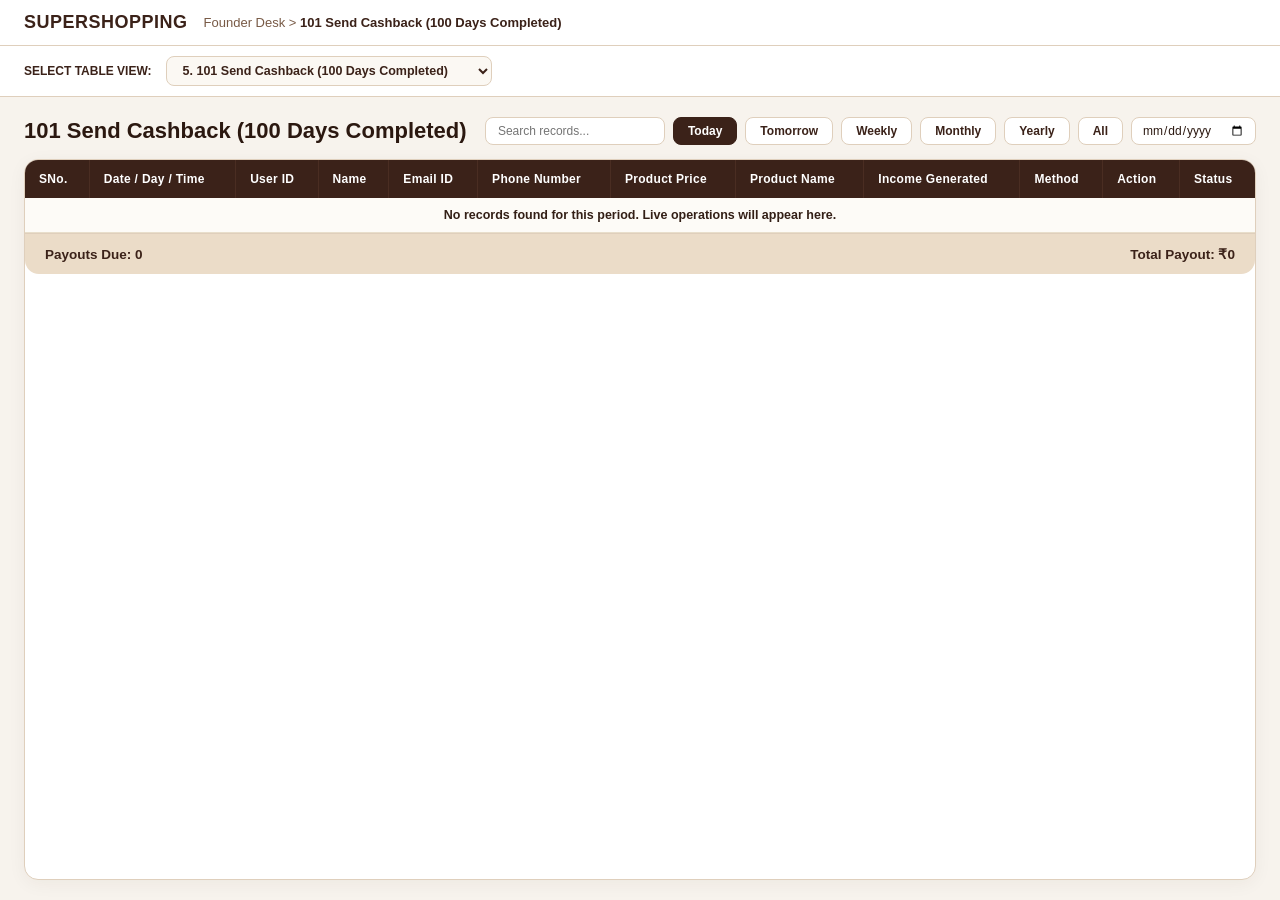
==== custom-tables.html @ cadfb581 "Create custom-tables.html" ====
<!DOCTYPE html>
<html lang="en">
<head>
  <meta charset="UTF-8">
  <meta name="viewport" content="width=device-width, initial-scale=1.0">
  <title>Customer Tables Master Ledger - Founder Desk</title>
  <style>
    * {
      box-sizing: border-box;
      margin: 0;
      padding: 0;
      font-family: -apple-system, BlinkMacSystemFont, "Segoe UI", Roboto, Helvetica, Arial, sans-serif;
    }
    body {
      background-color: #f7f3ed;
      color: #3b2219;
      min-height: 100vh;
      display: flex;
      flex-direction: column;
    }
    .top-navbar {
      background: #ffffff;
      border-bottom: 1px solid #dfcfbc;
      padding: 12px 24px;
      display: flex;
      align-items: center;
      justify-content: space-between;
    }
    .top-left {
      display: flex;
      align-items: center;
      gap: 16px;
    }
    .brand-title {
      font-size: 18px;
      font-weight: 800;
      color: #3b2219;
      text-transform: uppercase;
      letter-spacing: 0.5px;
    }
    .breadcrumb {
      font-size: 13px;
      color: #785a46;
    }
    .breadcrumb span {
      color: #3b2219;
      font-weight: 700;
    }
    .selector-strip {
      background: #ffffff;
      border-bottom: 1px solid #dfcfbc;
      padding: 10px 24px;
      display: flex;
      align-items: center;
      gap: 14px;
      overflow-x: auto;
    }
    .selector-strip label {
      font-size: 12px;
      font-weight: 800;
      color: #3b2219;
      text-transform: uppercase;
    }
    .table-dropdown {
      padding: 6px 12px;
      border-radius: 8px;
      border: 1px solid #dfcfbc;
      background: #fbf8f3;
      font-size: 12.5px;
      font-weight: 700;
      color: #3b2219;
      cursor: pointer;
      outline: none;
    }
    .main-viewport {
      width: 100vw;
      max-width: 100%;
      padding: 20px 24px;
      flex: 1;
      display: flex;
      flex-direction: column;
    }
    .table-header-block {
      display: flex;
      align-items: center;
      justify-content: space-between;
      margin-bottom: 14px;
      flex-wrap: wrap;
      gap: 12px;
    }
    .table-title {
      font-size: 22px;
      font-weight: 800;
      color: #2b1810;
    }
    .filter-group {
      display: flex;
      align-items: center;
      gap: 8px;
      flex-wrap: wrap;
    }
    .search-box {
      background: #ffffff;
      border: 1px solid #dfcfbc;
      border-radius: 8px;
      padding: 6px 12px;
      font-size: 12px;
      width: 180px;
      color: #2b1810;
      outline: none;
    }
    .date-pill-btn {
      background: #ffffff;
      border: 1px solid #dfcfbc;
      color: #3b2219;
      padding: 6px 14px;
      border-radius: 8px;
      font-size: 12px;
      font-weight: 700;
      cursor: pointer;
      transition: all 0.2s;
    }
    .date-pill-btn.active, .date-pill-btn:hover {
      background: #3b2219;
      color: #ffffff;
      border-color: #3b2219;
    }
    .date-input {
      background: #ffffff;
      border: 1px solid #dfcfbc;
      border-radius: 8px;
      padding: 5px 10px;
      font-size: 12px;
      color: #2b1810;
    }
    .table-container {
      width: 100%;
      background: #ffffff;
      border: 1px solid #dfcfbc;
      border-radius: 14px;
      box-shadow: 0 4px 18px rgba(59, 34, 25, 0.05);
      overflow-x: auto;
      flex: 1;
    }
    table.master-table {
      width: 100%;
      min-width: 1200px;
      border-collapse: collapse;
      text-align: left;
    }
    table.master-table thead tr {
      background-color: #3b2219;
      color: #ffffff;
    }
    table.master-table th {
      padding: 12px 14px;
      font-size: 12px;
      font-weight: 700;
      letter-spacing: 0.3px;
      border-right: 1px solid #4a2d22;
      white-space: nowrap;
    }
    table.master-table th:last-child {
      border-right: none;
    }
    table.master-table tbody tr {
      border-bottom: 1px solid #e8decb;
      transition: background 0.15s;
    }
    table.master-table tbody tr:nth-child(odd) {
      background-color: #fdfbf7;
    }
    table.master-table tbody tr:nth-child(even) {
      background-color: #f4ecdf;
    }
    table.master-table td {
      padding: 10px 14px;
      font-size: 12.5px;
      color: #331f16;
      border-right: 1px solid #e8decb;
      vertical-align: middle;
      white-space: nowrap;
    }
    table.master-table td:last-child {
      border-right: none;
    }
    .empty-state {
      text-align: center;
      padding: 60px 20px;
      color: #785a46;
      font-weight: 700;
      font-size: 14px;
    }
    .table-summary-bar {
      background: #ebdcc8;
      border-top: 1px solid #dfcfbc;
      padding: 12px 20px;
      border-bottom-left-radius: 14px;
      border-bottom-right-radius: 14px;
      display: flex;
      align-items: center;
      justify-content: space-between;
      font-size: 13.5px;
      font-weight: 800;
      color: #3b2219;
    }
    .btn-chip {
      background: #3b2219;
      color: #ffffff;
      padding: 4px 10px;
      border-radius: 6px;
      font-size: 11px;
      font-weight: 700;
      border: none;
      cursor: pointer;
      display: inline-flex;
      align-items: center;
      gap: 4px;
    }
    .btn-green {
      background: #15803d;
      color: #ffffff;
      padding: 4px 10px;
      border-radius: 6px;
      font-size: 11px;
      font-weight: 700;
      border: none;
      cursor: pointer;
    }
    .btn-red {
      background: #b91c1c;
      color: #ffffff;
      padding: 4px 10px;
      border-radius: 6px;
      font-size: 11px;
      font-weight: 700;
      border: none;
      cursor: pointer;
    }
    .status-badge {
      display: inline-block;
      padding: 3px 8px;
      border-radius: 12px;
      font-size: 11px;
      font-weight: 800;
    }
    .badge-success {
      background: #dcfce7;
      color: #15803d;
      border: 1px solid #bbf7d0;
    }
    .badge-pending {
      background: #fef9c3;
      color: #854d0e;
      border: 1px solid #fef08a;
    }
    .badge-error {
      background: #fee2e2;
      color: #b91c1c;
      border: 1px solid #fecaca;
    }
    .modal-overlay {
      position: fixed;
      top: 0;
      left: 0;
      width: 100vw;
      height: 100vh;
      background: rgba(0, 0, 0, 0.4);
      display: none;
      align-items: center;
      justify-content: center;
      z-index: 999;
    }
    .modal-card {
      background: #ffffff;
      border: 2px solid #3b2219;
      border-radius: 14px;
      padding: 18px 22px;
      width: 90%;
      max-width: 440px;
      box-shadow: 0 10px 30px rgba(0, 0, 0, 0.2);
    }
    .modal-card h4 {
      font-size: 15px;
      font-weight: 800;
      color: #3b2219;
      margin-bottom: 8px;
    }
    .modal-card p {
      font-size: 12px;
      color: #785a46;
      margin-bottom: 12px;
    }
    .modal-card textarea {
      width: 100%;
      height: 80px;
      padding: 8px;
      border-radius: 8px;
      border: 1px solid #dfcfbc;
      font-size: 12px;
      color: #2b1810;
      outline: none;
      resize: none;
      margin-bottom: 14px;
    }
    .modal-actions {
      display: flex;
      justify-content: flex-end;
      gap: 8px;
    }
  </style>
</head>
<body>

  <header class="top-navbar">
    <div class="top-left">
      <div class="brand-title">SuperShopping</div>
      <div class="breadcrumb">Founder Desk &gt; <span id="viewBreadcrumb">Customer Management</span></div>
    </div>
  </header>

  <nav class="selector-strip">
    <label for="tableSelector">Select Table View:</label>
    <select id="tableSelector" class="table-dropdown" onchange="switchTable(this.value)">
      <optgroup label="1. Customer Request Claim (Cashback)">
        <option value="cb-1">1. New Request Claim (1 to 25 Days)</option>
        <option value="cb-2">2. Under 26 to 50 Days</option>
        <option value="cb-3">3. Under 51 to 75 Days</option>
        <option value="cb-4">4. Under 76 to 100 Days</option>
        <option value="cb-5">5. 101 Send Cashback (100 Days Completed)</option>
        <option value="cb-hist-completed">6A. History - Completed Cashback</option>
        <option value="cb-hist-bin">6B. History - Recycling Bin</option>
      </optgroup>
      <optgroup label="2. Customer Request Claim (Green Coin)">
        <option value="gc-1">7. Request For Reward (AI / Manual Audit)</option>
        <option value="gc-2">8. Under 1 to 7 Days</option>
        <option value="gc-3">9. Under 8 to 12 Days</option>
        <option value="gc-4">10. Final Steps (12 Days Completed)</option>
        <option value="gc-hist-completed">11A. History - Completed Green Coins</option>
        <option value="gc-hist-bin-ai">11B. History - Recycling Bin (AI)</option>
        <option value="gc-hist-bin-manual">11C. History - Recycling Bin (Manual)</option>
      </optgroup>
      <optgroup label="3. E-Book Purchases (Cash)">
        <option value="eb-cash-trans">12. Customer Transfer Details</option>
        <option value="eb-cash-sales">13. Sales Details & Bank Verification</option>
        <option value="eb-cash-failed">14. Failed / Dropped Transactions</option>
        <option value="eb-cash-ledger">15. Financial Ledger Account</option>
      </optgroup>
      <optgroup label="4. E-Book Purchases (Green Coin & Bank)">
        <option value="eb-coin-trans">16. Sale By Green Coins</option>
        <option value="eb-coin-sales">17. Green Coin Sales Detail 2</option>
        <option value="eb-coin-failed">18. Wrong Transaction Desk</option>
        <option value="eb-coin-book">19. Green Coin Transaction Book</option>
        <option value="eb-bank-vault">20. Bank (Central Green Coin Vault)</option>
      </optgroup>
      <optgroup label="5. Register ID Matrix">
        <option value="reg-cust">21. Customer Register Detail</option>
        <option value="reg-ref">22. Customer Referral Match Ledger</option>
        <option value="reg-login-ref">23. Login By Referral Code</option>
        <option value="reg-blocked">24. Blocked Customer Database</option>
      </optgroup>
      <optgroup label="6. Traffic & Platform Analytics">
        <option value="vis-guest">25. Guest Mode Visitors</option>
        <option value="vis-member">26. Member Visitors</option>
        <option value="click-analytics">27. Store Click Redirection Analytics</option>
      </optgroup>
    </select>
  </nav>

  <main class="main-viewport">
    <div class="table-header-block">
      <h2 class="table-title" id="displayTableTitle">Table View</h2>
      <div class="filter-group">
        <input type="text" class="search-box" placeholder="Search records..." oninput="handleSearch(this.value)">
        <button type="button" class="date-pill-btn active" onclick="setFilter('today', this)">Today</button>
        <button type="button" class="date-pill-btn" onclick="setFilter('tomorrow', this)">Tomorrow</button>
        <button type="button" class="date-pill-btn" onclick="setFilter('weekly', this)">Weekly</button>
        <button type="button" class="date-pill-btn" onclick="setFilter('monthly', this)">Monthly</button>
        <button type="button" class="date-pill-btn" onclick="setFilter('yearly', this)">Yearly</button>
        <button type="button" class="date-pill-btn" onclick="setFilter('all', this)">All</button>
        <input type="date" class="date-input" id="customDateFilter" onchange="setFilter('custom', this)">
      </div>
    </div>

    <div class="table-container">
      <table class="master-table">
        <thead id="tableHead"></thead>
        <tbody id="tableBody"></tbody>
      </table>
      <div class="table-summary-bar">
        <span id="summaryLeft">Total Items: 0</span>
        <span id="summaryRight">Total Amount: ₹0</span>
      </div>
    </div>
  </main>

  <div class="modal-overlay" id="feedbackModal">
    <div class="modal-card">
      <h4 id="modalHeading">Mandatory Feedback Required</h4>
      <p id="modalSub">Enter reason to cancel or block this request.</p>
      <textarea id="feedbackText" placeholder="Write feedback details here..."></textarea>
      <div class="modal-actions">
        <button type="button" class="btn-chip" onclick="closeFeedbackModal()">Close</button>
        <button type="button" class="btn-red" id="btnModalConfirm">Confirm Action</button>
      </div>
    </div>
  </div>

  <script>
    const TABLE_SCHEMAS = {
      'cb-1': {
        title: "New Request Claim Under 1 to 25 Days",
        headers: ["SNo.", "Date / Day / Time", "User ID", "Name", "Email ID", "Phone Number", "Product Price", "Product Name", "Document View", "Progress", "Status"],
        summaryL: "Total Claims: ", summaryR: "Total Requested: ₹",
        dataKey: "cashbackClaims", filterStep: 1
      },
      'cb-2': {
        title: "Under 26 to 50 Days (Verified Desk)",
        headers: ["SNo.", "Date / Day / Time", "User ID", "Name", "Email ID", "Phone Number", "Product Price", "Product Name", "Document View", "Progress", "Status", "Account"],
        summaryL: "Verified Claims: ", summaryR: "Total Value: ₹",
        dataKey: "cashbackClaims", filterStep: 2
      },
      'cb-3': {
        title: "Under 51 to 75 Days (Income Allocation)",
        headers: ["SNo.", "Date / Day / Time", "User ID", "Name", "Email ID", "Phone Number", "Product Price", "Product Name", "Document View", "Income Generated", "UPI / QR Code", "Status"],
        summaryL: "Allocated Claims: ", summaryR: "Total Allocated: ₹",
        dataKey: "cashbackClaims", filterStep: 3
      },
      'cb-4': {
        title: "Under 76 to 100 Days (Method Review & Confirm)",
        headers: ["SNo.", "Date / Day / Time", "User ID", "Name", "Email ID", "Phone Number", "Product Price", "Product Name", "Income Generated", "UPI ID / QR Code", "Status", "Request"],
        summaryL: "Pending 100d: ", summaryR: "Payable Total: ₹",
        dataKey: "cashbackClaims", filterStep: 4
      },
      'cb-5': {
        title: "101 Send Cashback (100 Days Completed)",
        headers: ["SNo.", "Date / Day / Time", "User ID", "Name", "Email ID", "Phone Number", "Product Price", "Product Name", "Income Generated", "Method", "Action", "Status"],
        summaryL: "Payouts Due: ", summaryR: "Total Payout: ₹",
        dataKey: "cashbackClaims", filterStep: 5
      },
      'cb-hist-completed': {
        title: "Completed Cashback Transactions",
        headers: ["SNo.", "Transferred Date/Day/Time", "User ID", "Name", "Email ID", "Product Price", "Product Name", "Transfer Amount", "Method"],
        summaryL: "Total Completed: ", summaryR: "Total Amount Transferred: ₹",
        dataKey: "cashbackClaims", filterStep: 6
      },
      'cb-hist-bin': {
        title: "Recycling Bin (Cancelled & Blocked Requests)",
        headers: ["SNo.", "Action Date/Day/Time", "User ID", "Name", "Email ID", "Product Price", "Product Name", "Income Generated", "Step", "Feedback"],
        summaryL: "Total Void Items: ", summaryR: "Total Void Income: ₹",
        dataKey: "recycleBinCashback"
      },
      'gc-1': {
        title: "Request For Reward (AI & Manual Audit)",
        headers: ["SNo.", "Date / Day / Time", "User ID", "Name", "Email ID", "Phone Number", "Product Price", "Product Name", "Document View", "Progress", "Status"],
        summaryL: "Total Coin Claims: ", summaryR: "Total Value: ₹",
        dataKey: "greenCoinClaims", filterStep: 1
      },
      'gc-2': {
        title: "Under 1 to 7 Days",
        headers: ["SNo.", "Date / Day / Time", "User ID", "Name", "Email ID", "Phone Number", "Product Price", "Product Name", "Document View", "Account", "Status"],
        summaryL: "Claims in 1-7d: ", summaryR: "Total Value: ₹",
        dataKey: "greenCoinClaims", filterStep: 2
      },
      'gc-3': {
        title: "Under 8 to 12 Days (Coins Generated)",
        headers: ["SNo.", "Date / Day / Time", "User ID", "Name", "Email ID", "Phone Number", "Product Price", "Product Name", "Document View", "Green Coin Generated", "Account", "Status"],
        summaryL: "Total Claims: ", summaryR: "Total Coins Allocated: ",
        dataKey: "greenCoinClaims", filterStep: 3
      },
      'gc-4': {
        title: "Final Steps (12 Days Completed - Send 24-48h)",
        headers: ["SNo.", "Date / Day / Time", "User ID", "Name", "Email ID", "Phone Number", "Product Price", "Product Name", "Document View", "Green Coin", "Account", "Status"],
        summaryL: "Final Tasks: ", summaryR: "Coins Dispatched: ",
        dataKey: "greenCoinClaims", filterStep: 4
      },
      'gc-hist-completed': {
        title: "Completed Green Coin Rewards",
        headers: ["SNo.", "Date/Time", "User ID", "Name", "Email ID", "Product Name", "Coins Added", "Status"],
        summaryL: "Completed: ", summaryR: "Total Coins: ",
        dataKey: "greenCoinClaims", filterStep: 5
      },
      'gc-hist-bin-ai': {
        title: "Recycling Bin 1 (AI Anomaly Rejected)",
        headers: ["SNo.", "Date/Time", "User ID", "Name", "Product Name", "AI Reason", "Report View"],
        summaryL: "AI Void Count: ", summaryR: "Status: Auto-Isolated",
        dataKey: "recycleBinCoinsAI"
      },
      'gc-hist-bin-manual': {
        title: "Recycling Bin 2 (Manual Rejected)",
        headers: ["SNo.", "Date/Time", "User ID", "Name", "Product Name", "Step", "Feedback Reason"],
        summaryL: "Manual Void Count: ", summaryR: "Status: Blocked",
        dataKey: "recycleBinCoinsManual"
      },
      'eb-cash-trans': {
        title: "E-Book Purchases & Bank Verification Log",
        headers: ["SNo.", "Date & Exact Time", "Order Id", "User Name", "User ID", "Email ID", "E-Book Name", "E-Book Serial No.", "E-Book Price", "Amount Paid", "Bank UTR / Transaction ID", "Payment Status"],
        summaryL: "Total Verified Purchases: ", summaryR: "Total Amount Received: ₹",
        dataKey: "cashEbookSales"
      },
      'eb-cash-sales': {
        title: "E-Book Sales Reconciliation Details",
        headers: ["S.No.", "Order ID", "Date & Exact Time", "Name", "User ID", "Book Name", "Serial No.", "Gross Paid (₹)", "Est. Bank Credit (₹)", "Bank UTR", "Delivery Status", "Bank Match"],
        summaryL: "Total Sales Orders: ", summaryR: "Expected Bank Payout: ₹",
        dataKey: "cashEbookSales"
      },
      'eb-cash-failed': {
        title: "Failed / Dropped Transactions Desk",
        headers: ["Attempt ID", "Date / Day / Time", "Name", "User ID", "Email", "Phone", "Book Selected", "Price", "Failure Reason", "Bank UTR", "Quick Action", "Auto-Recheck", "Transaction State"],
        summaryL: "Total Dropped Attempts: ", summaryR: "Lost Revenue: ₹",
        dataKey: "failedCashOrders"
      },
      'eb-cash-ledger': {
        title: "Financial Ledger Account (Daily Cash Book)",
        headers: ["S.No.", "Date & Exact Time", "Order ID", "User ID", "Actual Price", "Platform Fee", "Tax Pay (GST)", "Received Money", "Pending Money", "Cancelled", "UTR Match"],
        summaryL: "Ledger Entries: ", summaryR: "Net Profit Balance: ₹",
        dataKey: "cashEbookSales"
      },
      'eb-coin-trans': {
        title: "Sale By Green Coins (AI Verified)",
        headers: ["SNo.", "Date & Exact Time", "Order Id", "User Name", "User ID", "Email ID", "E-Book Name", "Serial No.", "Price", "Amount Paid", "Transaction ID", "AI Match Check", "Payment Status"],
        summaryL: "Coin Purchases: ", summaryR: "Total Coins Inflow: ",
        dataKey: "coinEbookSales"
      },
      'eb-coin-sales': {
        title: "Green Coin Sales Detail 2",
        headers: ["S.No.", "Order ID", "Date & Exact Time", "Name", "User ID", "Book Title", "Serial No.", "Gross Paid (Coins)", "Transaction Ref No.", "AI Match Check", "Delivery Status"],
        summaryL: "Total Sales: ", summaryR: "Vault Coins: ",
        dataKey: "coinEbookSales"
      },
      'eb-coin-failed': {
        title: "Wrong Transaction Desk (Insufficient Coins / Timeout)",
        headers: ["Attempt ID", "Date / Day / Time", "Name", "User ID", "Email", "Phone", "Book", "Price", "Failure Reason", "Status", "Transaction State"],
        summaryL: "Wrong Attempts: ", summaryR: "Alert: Low Balance Drop",
        dataKey: "failedCoinOrders"
      },
      'eb-coin-book': {
        title: "Green Coin Transaction Book",
        headers: ["S.No.", "Date & Exact Time", "Order ID", "User ID", "Received Coin", "Pending Coin", "Cancelled", "Coin Bank Sync", "Match Status"],
        summaryL: "Audit Entries: ", summaryR: "Redeemed Coins Total: ",
        dataKey: "coinEbookSales"
      },
      'eb-bank-vault': {
        title: "Bank (Central Green Coin Vault)",
        headers: ["SNo.", "Date & Exact Time", "User ID", "Transaction Type", "Coins Inflow", "Generated UTR", "AI Delivery Status"],
        summaryL: "Vault Records: ", summaryR: "Running Reserve: ",
        dataKey: "coinBankVault"
      },
      'reg-cust': {
        title: "Customer Register Detail",
        headers: ["SNo.", "Date / Day / Time", "User ID", "Name", "Email ID", "Phone Number", "Address", "User Referral Code", "Referral Count (Max 5)", "Account Status"],
        summaryL: "Registered Users: ", summaryR: "Active Accounts: ",
        dataKey: "registeredUsers"
      },
      'reg-ref': {
        title: "Customer Referral Match Ledger",
        headers: ["SNo.", "Date/Time", "New User ID", "New Name", "New Email", "Invite Code", "Received Code", "Match Status", "Inviter (+7)", "Receiver (+4)", "Inviter Name", "Inviter User ID", "Original Code", "Transfer Status"],
        summaryL: "Total Referrals: ", summaryR: "Bonus Coins Issued: ",
        dataKey: "referralLedger"
      },
      'reg-login-ref': {
        title: "Customer Accounts Created via Referral Code",
        headers: ["SNo.", "Date / Day / Time", "User ID", "Name", "Email ID", "Phone Number", "Used Referral Code", "Account Status"],
        summaryL: "Invited Users: ", summaryR: "Verification: Active",
        dataKey: "registeredUsers"
      },
      'reg-blocked': {
        title: "Blocked Customer Database",
        headers: ["SNo.", "Date / Day / Time", "User ID", "Name", "Email ID", "Phone Number", "Mandatory Feedback Reason", "Action"],
        summaryL: "Blocked Accounts: ", summaryR: "Security Status: Suspended",
        dataKey: "blockedUsers"
      },
      'vis-guest': {
        title: "Guest Mode Visitors",
        headers: ["Time Period", "Unique IP Count", "Pageviews", "Bounce Rate", "Status"],
        summaryL: "Traffic Segments: ", summaryR: "Total Hits: 0",
        dataKey: "guestTraffic"
      },
      'vis-member': {
        title: "Logged In Member Visitors",
        headers: ["Time Period", "Active Members", "Session Duration", "Actions Logged", "Status"],
        summaryL: "Active Sessions: ", summaryR: "Retention: Normal",
        dataKey: "loginTraffic"
      },
      'click-analytics': {
        title: "Store Redirection Click Analytics",
        headers: ["Store Platform", "Today Clicks", "Yesterday", "Weekly", "Monthly", "Yearly", "All Time Total"],
        summaryL: "Tracked Platforms: ", summaryR: "Total Platform Clicks: 0",
        dataKey: "linkClicks"
      }
    };

    let currentTableKey = 'cb-5';

    function getDB() {
      try {
        const raw = localStorage.getItem('ss_owner_cust_master_db');
        return raw ? JSON.parse(raw) : {};
      } catch (e) {
        return {};
      }
    }

    function switchTable(key) {
      currentTableKey = key;
      renderCurrentTable();
    }

    function renderCurrentTable() {
      const schema = TABLE_SCHEMAS[currentTableKey];
      if (!schema) return;

      document.getElementById('displayTableTitle').textContent = schema.title;
      document.getElementById('viewBreadcrumb').textContent = schema.title;

      const tHead = document.getElementById('tableHead');
      tHead.innerHTML = '<tr>' + schema.headers.map(h => `<th>${h}</th>`).join('') + '</tr>';

      const tBody = document.getElementById('tableBody');
      const db = getDB();
      const records = db[schema.dataKey] || [];

      let list = Array.isArray(records) ? records : [];
      if (schema.filterStep) {
        list = list.filter(item => item.currentStep === schema.filterStep);
      }

      if (list.length === 0) {
        tBody.innerHTML = `<tr><td colspan="${schema.headers.length}" class="empty-state">No records found for this period. Live operations will appear here.</td></tr>`;
        document.getElementById('summaryLeft').textContent = schema.summaryL + "0";
        document.getElementById('summaryRight').textContent = schema.summaryR + "0";
        return;
      }

      tBody.innerHTML = list.map((row, i) => {
        return '<tr>' + schema.headers.map(h => `<td>${row[h] || 'N/A'}</td>`).join('') + '</tr>';
      }).join('');

      document.getElementById('summaryLeft').textContent = schema.summaryL + list.length;
      document.getElementById('summaryRight').textContent = schema.summaryR + "0";
    }

    function setFilter(period, btn) {
      document.querySelectorAll('.date-pill-btn').forEach(b => b.classList.remove('active'));
      if (btn && btn.classList) btn.classList.add('active');
      renderCurrentTable();
    }

    function handleSearch(query) {
      renderCurrentTable();
    }

    function openFeedbackModal(actionTitle, confirmCallback) {
      document.getElementById('modalHeading').textContent = actionTitle;
      document.getElementById('feedbackText').value = '';
      document.getElementById('feedbackModal').style.display = 'flex';
      document.getElementById('btnModalConfirm').onclick = function () {
        const reason = document.getElementById('feedbackText').value.trim();
        if (!reason) {
          alert('Mandatory: Feedback reason is required.');
          return;
        }
        confirmCallback(reason);
        closeFeedbackModal();
      };
    }

    function closeFeedbackModal() {
      document.getElementById('feedbackModal').style.display = 'none';
    }

    document.addEventListener('DOMContentLoaded', () => {
      document.getElementById('tableSelector').value = 'cb-5';
      renderCurrentTable();
    });
  </script>
</body>
</html>
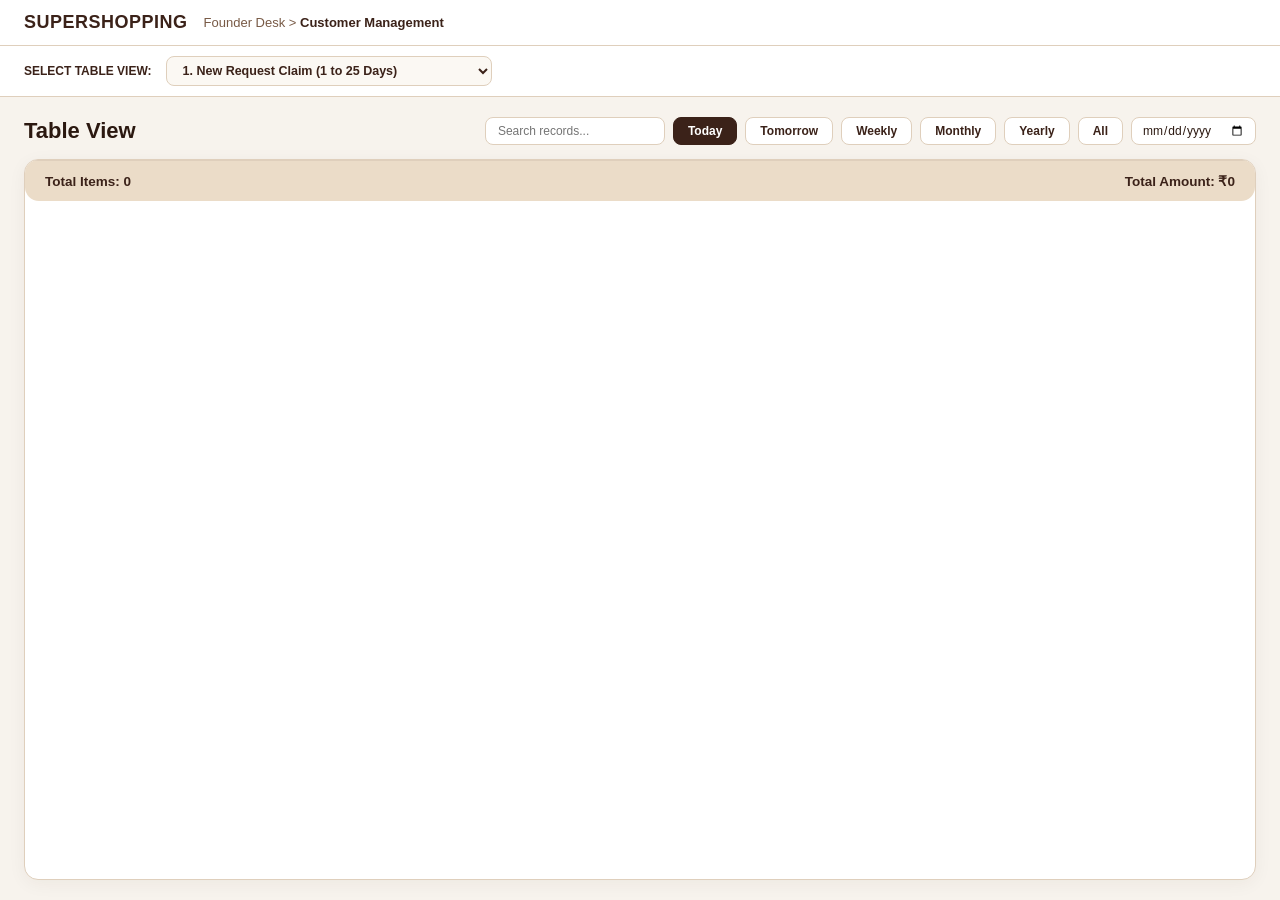
==== commit 4db2b594: "Update custom-tables.html" ====
--- a/custom-tables.html
+++ b/custom-tables.html
@@ -669,9 +669,19 @@
       document.getElementById('feedbackModal').style.display = 'none';
     }
 
-    document.addEventListener('DOMContentLoaded', () => {
-      document.getElementById('tableSelector').value = 'cb-5';
-      renderCurrentTable();
+  document.addEventListener('DOMContentLoaded', () => {
+  const urlParams = new URLSearchParams(window.location.search);
+  const targetTable = urlParams.get('table');
+
+  if (targetTable && TABLE_SCHEMAS[targetTable]) {
+    currentTableKey = targetTable;
+    document.getElementById('tableSelector').value = targetTable;
+  } else {
+    currentTableKey = 'cb-1';
+    document.getElementById('tableSelector').value = 'cb-1';
+  }
+  renderCurrentTable();
+});
     });
   </script>
 </body>
